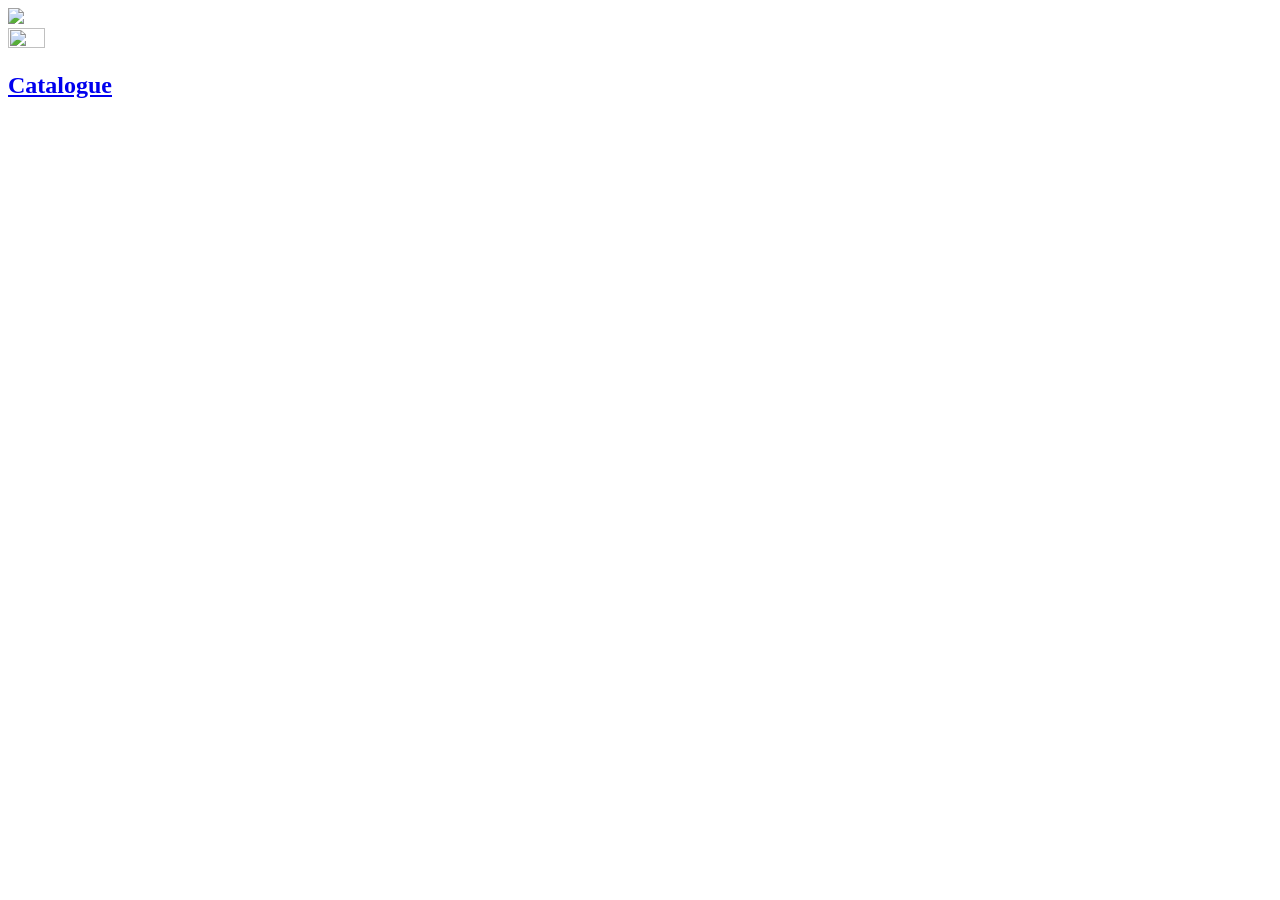
==== index.html @ 03681dd5 "Add files via upload" ====
<!DOCTYPE html>
<html>
  <head>
    <title>Hello, World!</title>
    <meta name="viewport" content="width=448px, initial-scale=1.0">
    <link rel="stylesheet" href="style.css">
    <script src="script1.js"></script>
  </head>
  <body>
    <div class="container">
      <div class="box"></div>
      <div class="title"><img src="https://medisoftku.github.io/mediTtile.png"></div>
      <div class="cart"><a href="cart.html"><img src="https://cdn-icons-png.flaticon.com/256/1170/1170678.png" width=17% height=17%></a></div>
      <div class="catalogue"><a href="catalogue"><h2>Catalogue</h2></a></div>
    </div>
  </body>
</html>
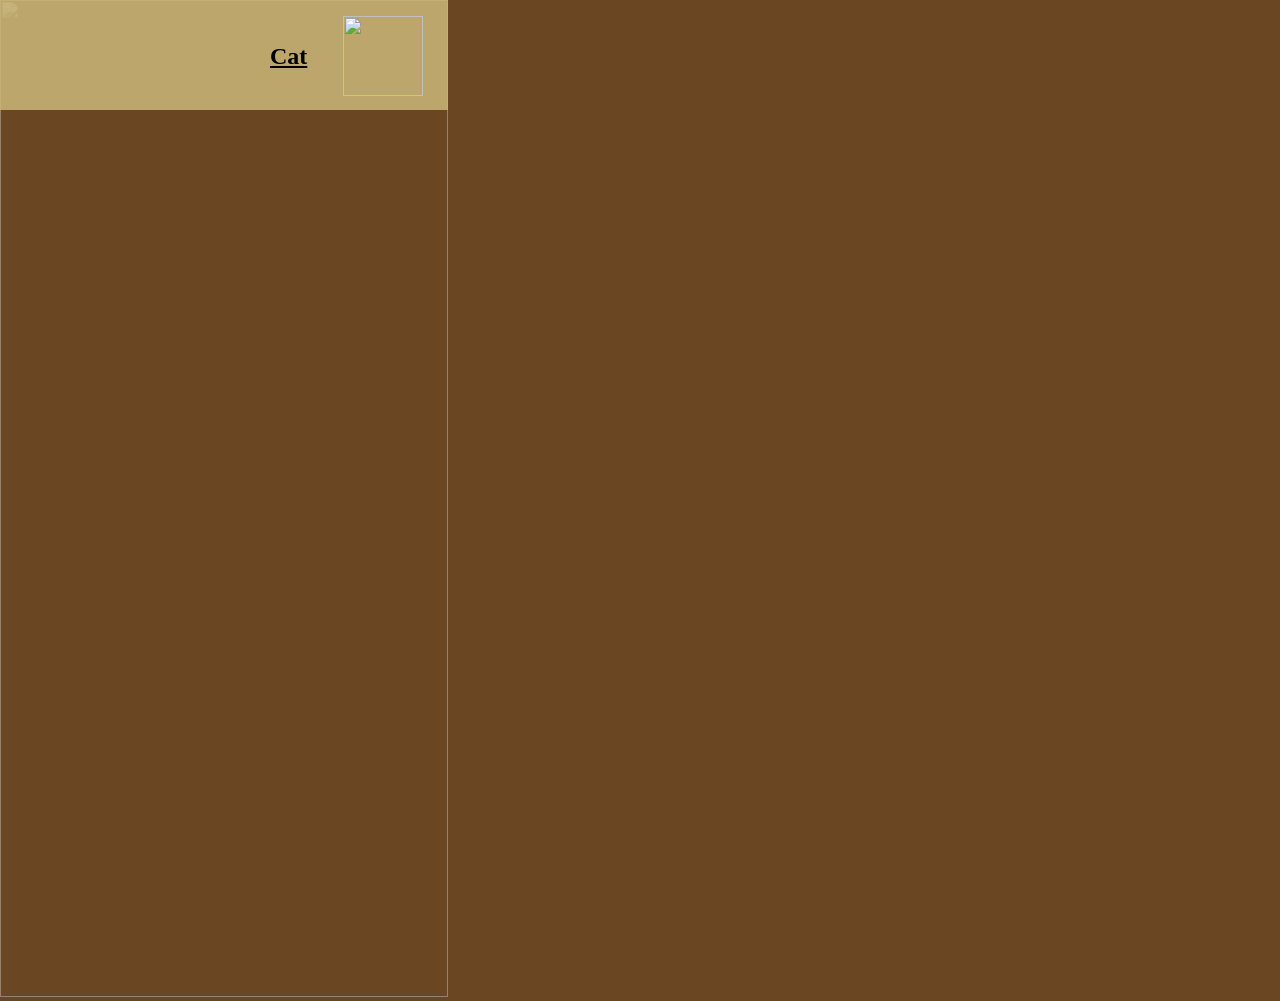
==== commit 39f2b9f4: "Add files via upload" ====
--- a/index.html
+++ b/index.html
@@ -8,10 +8,14 @@
   </head>
   <body>
     <div class="container">
+      <img src="https://i.pinimg.com/originals/83/e8/33/83e833427cf394ff2eba1e96e1813647.gif" width=100% height=100% style="opacity: 0.5">
       <div class="box"></div>
-      <div class="title"><img src="https://medisoftku.github.io/mediTtile.png"></div>
-      <div class="cart"><a href="cart.html"><img src="https://cdn-icons-png.flaticon.com/256/1170/1170678.png" width=17% height=17%></a></div>
-      <div class="catalogue"><a href="catalogue"><h2>Catalogue</h2></a></div>
+      <div class="title"><a href="index.html"><img src="https://github.com/medisoftku/medisoftku.github.io/blob/main/mediTitle.png?raw=true" width=300px></a></div>
+      <div class="cart"><a href="cart.html"><img src="https://raw.githubusercontent.com/medisoftku/medisoftku.github.io/refs/heads/main/basket.png" width=200px</a></div>
+      <div class="catalogue"><a href="catalogue"><h2>Cat</h2></a></div>
+      
+
+
     </div>
   </body>
 </html>
--- a/style.css
+++ b/style.css
@@ -0,0 +1,58 @@
+body{
+  background-color: rgb(106, 70, 35);
+  padding: 0;
+  margin: 0;
+  font-family: cursive;
+}
+a{
+  color: black;
+}
+.box{
+  position: absolute;
+  width: 100%;
+  height:11%;
+  top: 0%;
+  left:0%;
+  background-color: rgba(205, 185, 121, 0.838);
+}
+.container{
+  position: absolute;
+  width: 448px;
+  height: 997px;
+}
+.title{
+  position: absolute;
+  top: -20px;
+  left: -15px;
+}
+.cart{
+  position: absolute;
+  top: 16px;
+  right: 25px;
+}
+.cart img{
+  width: 80px;
+  height: 80px; 
+}
+.catalogue{
+  position: absolute;
+  top: 23px;
+  left: 270px;
+}
+
+
+
+
+.bar{
+  position: absolute;
+  top: 2%;
+  left: 22%;
+  width: 60%;
+  height: 7%;
+  border-radius: 7px;
+  animation: fade 10s alternate infinite;
+}
+@keyframes fade{
+  from{background-color: rgb(255, 255, 255);}
+  to{background-color: rgb(255, 204, 109);}
+}
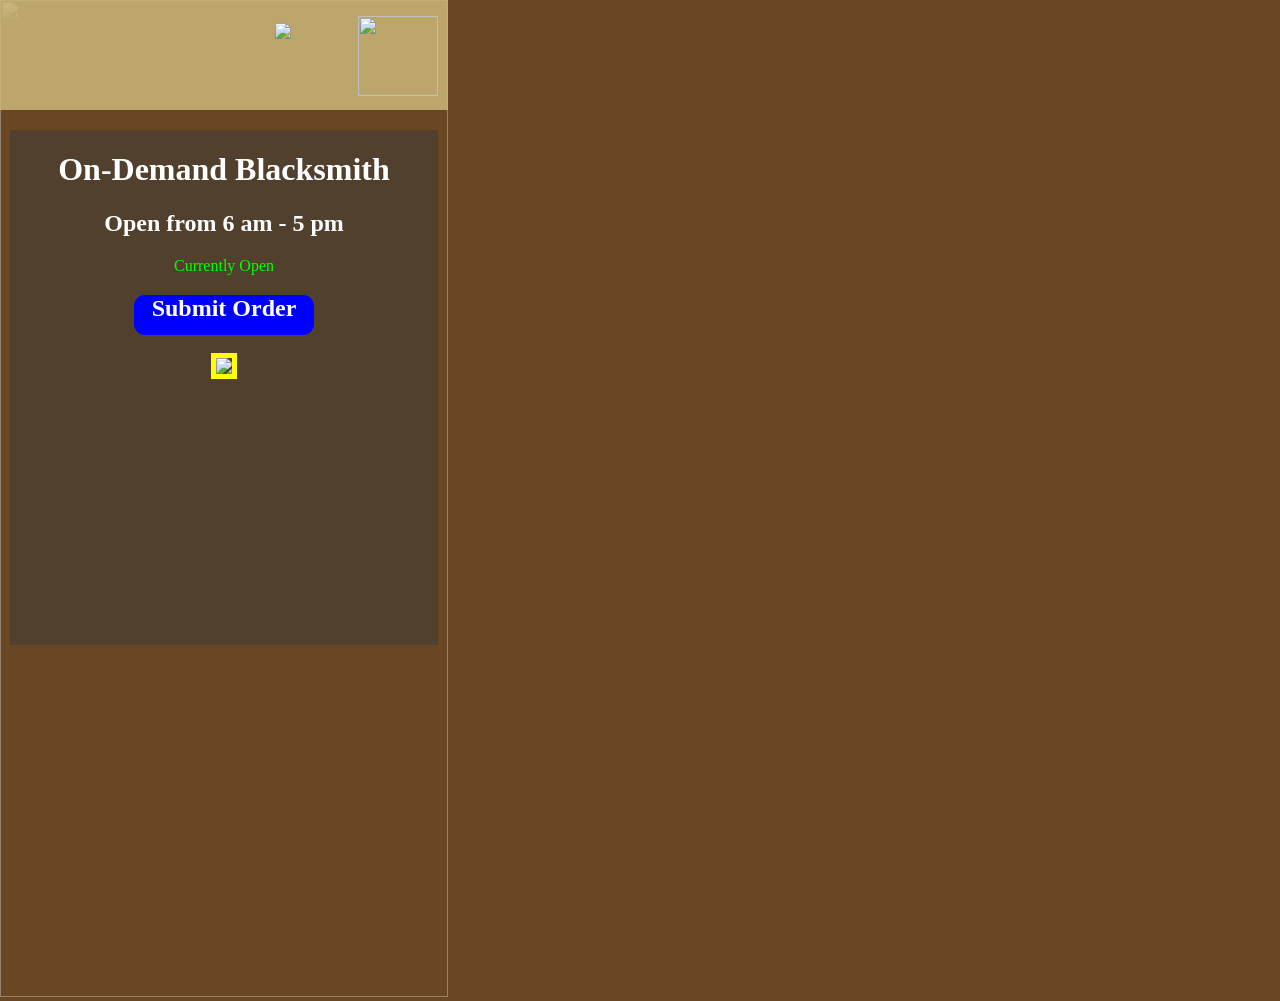
==== commit a6bb0c0c: "Add files via upload" ====
--- a/index.html
+++ b/index.html
@@ -12,10 +12,21 @@
       <div class="box"></div>
       <div class="title"><a href="index.html"><img src="https://github.com/medisoftku/medisoftku.github.io/blob/main/mediTitle.png?raw=true" width=300px></a></div>
       <div class="cart"><a href="cart.html"><img src="https://raw.githubusercontent.com/medisoftku/medisoftku.github.io/refs/heads/main/basket.png" width=200px</a></div>
-      <div class="catalogue"><a href="catalogue"><h2>Cat</h2></a></div>
+      <div class="catalogue"><a href="catalogue.html"><img src="https://raw.githubusercontent.com/medisoftku/medisoftku.github.io/refs/heads/main/scroll.png" width=70px></a></div>
       
 
 
     </div>
+    <center>
+      <div class="rect1"></div>
+    </center>
+    <div class="textcont1"><center>
+      <h1>On-Demand Blacksmith</h1>
+      <h2>Open from 6 am - 5 pm</h2>
+      <p style="color: rgb(0,255,0)">Currently Open</p>
+      <a href="catalogue" style="text-decoration: none;"><div class="submit"><h2>Submit Order</h2></div></a>
+      <br>
+      <img src="https://gulfcoastblacksmith.com/wp-content/uploads/2011/05/drm1.jpg" width="250" style="border: 5px solid yellow;">
+      </center></div>
   </body>
 </html>
--- a/style.css
+++ b/style.css
@@ -4,8 +4,21 @@
   margin: 0;
   font-family: cursive;
 }
+@font-face {
+    font-family: 'Canterbury';
+    src: url('Canterbury.ttf') format('woff2');
+    font-weight: normal;
+    font-style: normal;
+    font-display: swap;
+}
 a{
   color: black;
+}
+h1{
+  color:white;
+}
+h2{
+  color:white;
 }
 .box{
   position: absolute;
@@ -28,7 +41,7 @@
 .cart{
   position: absolute;
   top: 16px;
-  right: 25px;
+  right: 10px;
 }
 .cart img{
   width: 80px;
@@ -37,7 +50,30 @@
 .catalogue{
   position: absolute;
   top: 23px;
-  left: 270px;
+  left: 275px;
+}
+
+.rect1{
+  position: absolute;
+  left:10px;
+  top: 130px;
+  width: 428px;
+  height: 515px;
+  background-color: rgb(58, 58, 58);
+  opacity: 0.5;
+}
+.textcont1{
+  position: absolute;
+  left:10px;
+  top: 130px;
+  width: 428px;
+  height: 500px;
+}
+.submit{
+  width:180px;
+  height: 40px;
+  border-radius: 11px; 
+  background-color: blue;
 }
 
 
@@ -50,9 +86,4 @@
   width: 60%;
   height: 7%;
   border-radius: 7px;
-  animation: fade 10s alternate infinite;
-}
-@keyframes fade{
-  from{background-color: rgb(255, 255, 255);}
-  to{background-color: rgb(255, 204, 109);}
 }
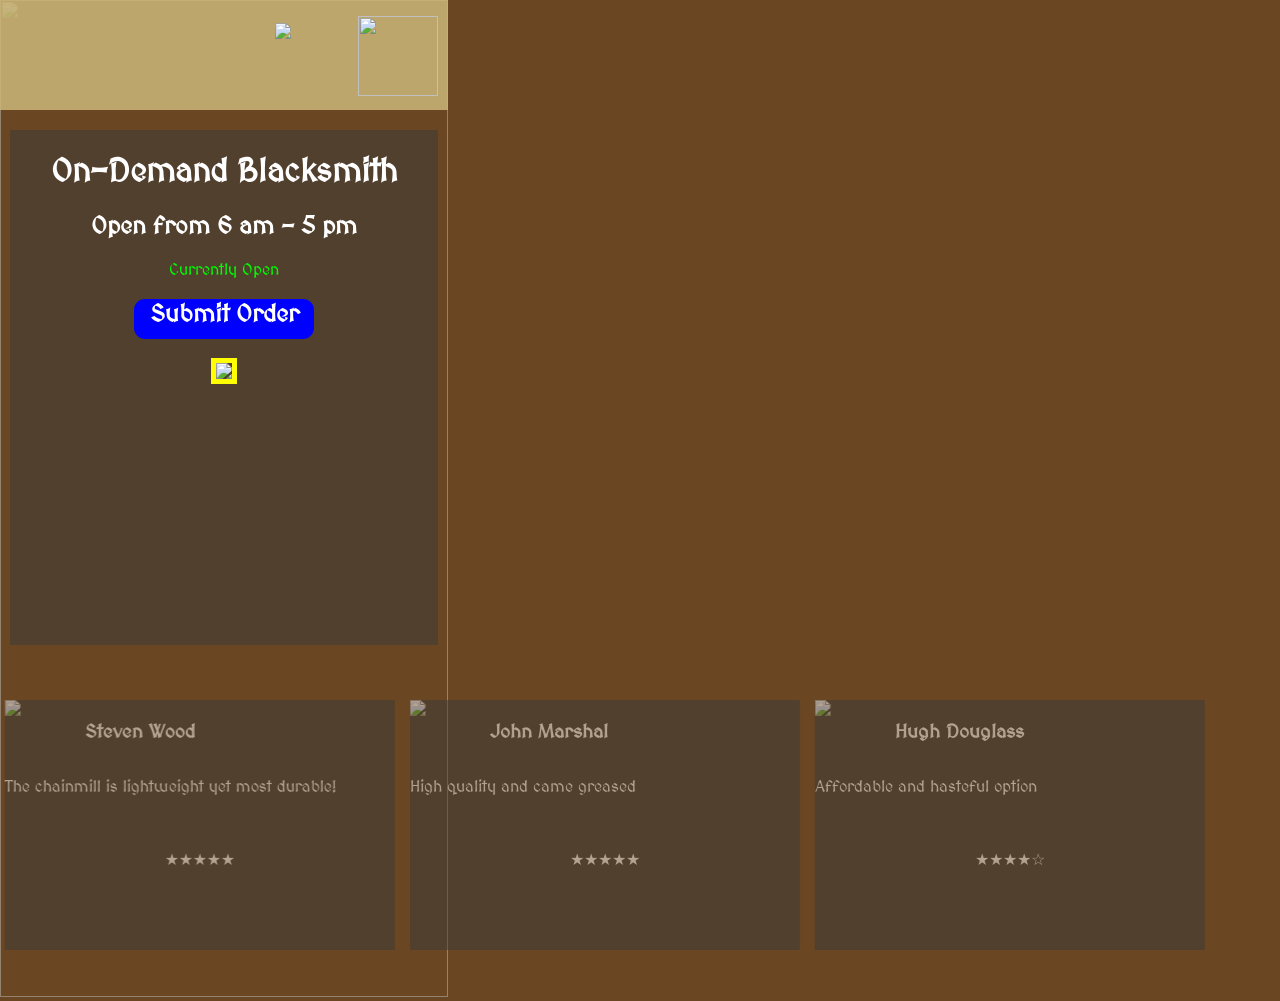
==== commit e9989d17: "Add files via upload" ====
--- a/index.html
+++ b/index.html
@@ -5,6 +5,10 @@
     <meta name="viewport" content="width=448px, initial-scale=1.0">
     <link rel="stylesheet" href="style.css">
     <script src="script1.js"></script>
+    <link rel="preconnect" href="https://fonts.googleapis.com">
+<link rel="preconnect" href="https://fonts.gstatic.com" crossorigin>
+<link href="https://fonts.googleapis.com/css2?family=MedievalSharp&display=swap" rel="stylesheet">
+
   </head>
   <body>
     <div class="container">
@@ -26,7 +30,13 @@
       <p style="color: rgb(0,255,0)">Currently Open</p>
       <a href="catalogue" style="text-decoration: none;"><div class="submit"><h2>Submit Order</h2></div></a>
       <br>
+
       <img src="https://gulfcoastblacksmith.com/wp-content/uploads/2011/05/drm1.jpg" width="250" style="border: 5px solid yellow;">
       </center></div>
+      <marquee behavior="alternate"><div class="slide">
+        <div class="slide1"><div class="slide1cont"><img src="https://raw.githubusercontent.com/medisoftku/medisoftku.github.io/refs/heads/main/profile.png" width="80px"><h3>Steven Wood</h3></div><p>The chainmill is lightweight yet most durable!<br><br><br><center><div class="stars">&#9733;&#9733;&#9733;&#9733;&#9733;</div></center></p></div>
+        <div class="slide2"><div class="slide2cont"><img src="https://raw.githubusercontent.com/medisoftku/medisoftku.github.io/refs/heads/main/profile.png" width="80px"><h3>John Marshal</h3></div><p>High quality and came greased<br><br><br><center><div class="stars">&#9733;&#9733;&#9733;&#9733;&#9733;</div></center></p></div>
+        <div class="slide3"><div class="slide3cont"><img src="https://raw.githubusercontent.com/medisoftku/medisoftku.github.io/refs/heads/main/profile.png" width="80px"><h3>Hugh Douglass</h3></div><p>Affordable and hasteful option<br><br><br><center><div class="stars">&#9733;&#9733;&#9733;&#9733;&#9734;</div></center></p></div></div>
+      </div></marquee>
   </body>
 </html>
--- a/style.css
+++ b/style.css
@@ -2,23 +2,27 @@
   background-color: rgb(106, 70, 35);
   padding: 0;
   margin: 0;
-  font-family: cursive;
+  font-family: "MedievalSharp", cursive;
 }
-@font-face {
-    font-family: 'Canterbury';
-    src: url('Canterbury.ttf') format('woff2');
-    font-weight: normal;
-    font-style: normal;
-    font-display: swap;
-}
-a{
-  color: black;
+.medievalsharp-regular {
+  font-family: "MedievalSharp", cursive;
+  font-weight: 400;
+  font-style: normal;
 }
 h1{
   color:white;
 }
 h2{
   color:white;
+}
+h3{
+  color:white;
+}
+p{
+  color: white;
+}
+.stars{
+  color: white;
 }
 .box{
   position: absolute;
@@ -75,7 +79,39 @@
   border-radius: 11px; 
   background-color: blue;
 }
-
+.slide{
+  width: 1200px;
+  margin-top: 700px;
+  display: flex;
+  gap: 15px;
+}
+.slide1{
+  background-color: rgb(58, 58, 58);
+  opacity:0.5;
+  width: 400px;
+  height:250px;
+}
+  .slide1cont{
+  display: flex;
+  }
+.slide2{
+  background-color: rgb(58, 58, 58);
+  opacity:0.5;
+  width: 400px;
+  height:250px;
+}
+  .slide2cont{
+  display: flex;
+  }
+.slide3{
+  background-color: rgb(58, 58, 58);
+  opacity:0.5;
+  width: 400px;
+  height:250px;
+}
+  .slide3cont{
+  display: flex;
+  }
 
 
 
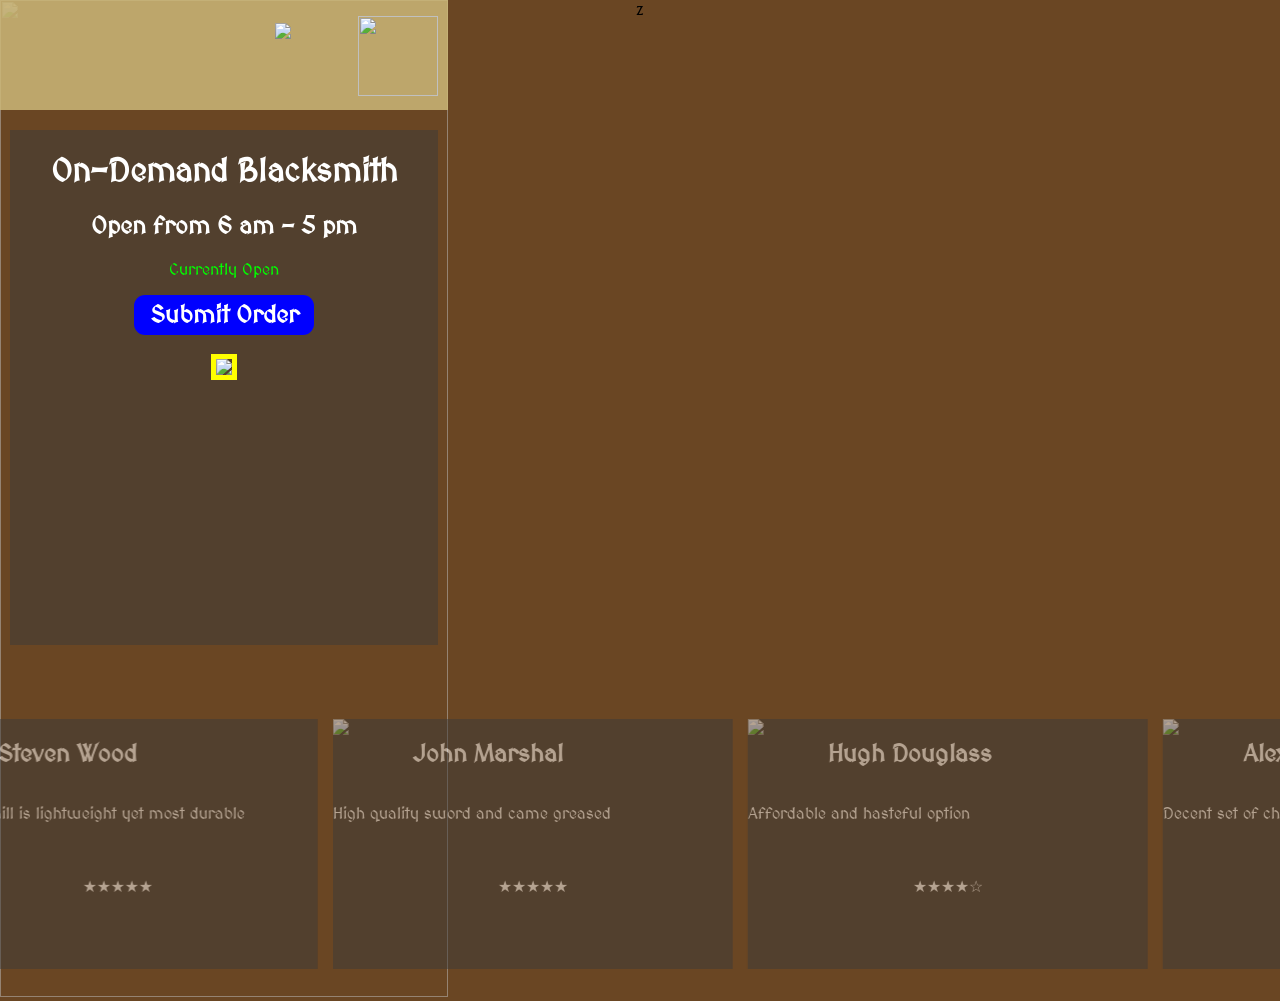
==== commit 1ead5722: "Final version (pre comp)" ====
--- a/index.html
+++ b/index.html
@@ -1,28 +1,32 @@
 <!DOCTYPE html>
 <html>
   <head>
-    <title>Hello, World!</title>
+    <title>Medisoft</title>
     <meta name="viewport" content="width=448px, initial-scale=1.0">
+    <link rel="icon" type="image/x-icon" href="https://raw.githubusercontent.com/medisoftku/medisoftku.github.io/refs/heads/main/favicon.png">
     <link rel="stylesheet" href="style.css">
-    <script src="script1.js"></script>
+    <script src="script1.js" defer></script>
+    <!--Medieval font-->
     <link rel="preconnect" href="https://fonts.googleapis.com">
 <link rel="preconnect" href="https://fonts.gstatic.com" crossorigin>
 <link href="https://fonts.googleapis.com/css2?family=MedievalSharp&display=swap" rel="stylesheet">
 
   </head>
   <body>
+    <!--Menu banner-->
     <div class="container">
-      <img src="https://i.pinimg.com/originals/83/e8/33/83e833427cf394ff2eba1e96e1813647.gif" width=100% height=100% style="opacity: 0.5">
+      <img src="https://i.pinimg.com/originals/83/e8/33/83e833427cf394ff2eba1e96e1813647.gif" width=100% height=100% style="opacity: 0.5" class="spark">
       <div class="box"></div>
       <div class="title"><a href="index.html"><img src="https://github.com/medisoftku/medisoftku.github.io/blob/main/mediTitle.png?raw=true" width=300px></a></div>
-      <div class="cart"><a href="cart.html"><img src="https://raw.githubusercontent.com/medisoftku/medisoftku.github.io/refs/heads/main/basket.png" width=200px</a></div>
+      <div class="cart"><a href="cart.html"><img src="https://raw.githubusercontent.com/medisoftku/medisoftku.github.io/refs/heads/main/basket.png" width=200px></a></div>
       <div class="catalogue"><a href="catalogue.html"><img src="https://raw.githubusercontent.com/medisoftku/medisoftku.github.io/refs/heads/main/scroll.png" width=70px></a></div>
       
 
 
     </div>
+    <!--Home card-->
     <center>
-      <div class="rect1"></div>
+      <div class="rect1"></div>z
     </center>
     <div class="textcont1"><center>
       <h1>On-Demand Blacksmith</h1>
@@ -33,10 +37,14 @@
 
       <img src="https://gulfcoastblacksmith.com/wp-content/uploads/2011/05/drm1.jpg" width="250" style="border: 5px solid yellow;">
       </center></div>
+      <!--Fabricated reviews-->
       <marquee behavior="alternate"><div class="slide">
-        <div class="slide1"><div class="slide1cont"><img src="https://raw.githubusercontent.com/medisoftku/medisoftku.github.io/refs/heads/main/profile.png" width="80px"><h3>Steven Wood</h3></div><p>The chainmill is lightweight yet most durable!<br><br><br><center><div class="stars">&#9733;&#9733;&#9733;&#9733;&#9733;</div></center></p></div>
-        <div class="slide2"><div class="slide2cont"><img src="https://raw.githubusercontent.com/medisoftku/medisoftku.github.io/refs/heads/main/profile.png" width="80px"><h3>John Marshal</h3></div><p>High quality and came greased<br><br><br><center><div class="stars">&#9733;&#9733;&#9733;&#9733;&#9733;</div></center></p></div>
-        <div class="slide3"><div class="slide3cont"><img src="https://raw.githubusercontent.com/medisoftku/medisoftku.github.io/refs/heads/main/profile.png" width="80px"><h3>Hugh Douglass</h3></div><p>Affordable and hasteful option<br><br><br><center><div class="stars">&#9733;&#9733;&#9733;&#9733;&#9734;</div></center></p></div></div>
+        <div class="slide1"><div class="slide1cont"><img src="https://raw.githubusercontent.com/medisoftku/medisoftku.github.io/refs/heads/main/profile.png" width="80px"><h2>Steven Wood</h2></div><p>The chainmill is lightweight yet most durable<br><br><br><center><div class="stars">&#9733;&#9733;&#9733;&#9733;&#9733;</div></center></p></div>
+        <div class="slide2"><div class="slide2cont"><img src="https://raw.githubusercontent.com/medisoftku/medisoftku.github.io/refs/heads/main/profile.png" width="80px"><h2>John Marshal</h2></div><p>High quality sword and came greased<br><br><br><center><div class="stars">&#9733;&#9733;&#9733;&#9733;&#9733;</div></center></p></div>
+        <div class="slide3"><div class="slide3cont"><img src="https://raw.githubusercontent.com/medisoftku/medisoftku.github.io/refs/heads/main/profile.png" width="80px"><h2>Hugh Douglass</h2></div><p>Affordable and hasteful option<br><br><br><center><div class="stars">&#9733;&#9733;&#9733;&#9733;&#9734;</div></center></p></div>
+        <div class="slide4"><div class="slide4cont"><img src="https://raw.githubusercontent.com/medisoftku/medisoftku.github.io/refs/heads/main/profile.png" width="80px"><h2>Alex Smith</h2></div><p>Decent set of chainmail<br><br><br><center><div class="stars">&#9733;&#9733;&#9733;&#9733;&#9734;</div></center></p></div>
+        <div class="slide5"><div class="slide5cont"><img src="https://raw.githubusercontent.com/medisoftku/medisoftku.github.io/refs/heads/main/profile.png" width="80px"><h2>Gerald Baker</h2></div><p>Cooking pots last a decade if you treat the right<br><br><br><center><div class="stars">&#9733;&#9733;&#9733;&#9733;&#9733;</div></center></p></div>
+      </div>
       </div></marquee>
   </body>
 </html>
--- a/style.css
+++ b/style.css
@@ -27,7 +27,7 @@
 .box{
   position: absolute;
   width: 100%;
-  height:11%;
+  height:109.67px;
   top: 0%;
   left:0%;
   background-color: rgba(205, 185, 121, 0.838);
@@ -37,6 +37,16 @@
   width: 448px;
   height: 997px;
 }
+.containerCat{
+  position: absolute;
+  width: 448px;
+  height: 1205px;
+}
+.containerCart{
+  position: absolute;
+  width: 448px;
+  height: 707px;
+}
 .title{
   position: absolute;
   top: -20px;
@@ -56,7 +66,7 @@
   top: 23px;
   left: 275px;
 }
-
+/*text containers*/
 .rect1{
   position: absolute;
   left:10px;
@@ -66,6 +76,24 @@
   background-color: rgb(58, 58, 58);
   opacity: 0.5;
 }
+.rect2{
+  position: absolute;
+  left:10px;
+  top: 130px;
+  width: 428px;
+  height: 2253px;
+  background-color: rgb(58, 58, 58);
+  opacity: 0.5;
+}
+.rect3{
+  position: absolute;
+  left:10px;
+  top: 130px;
+  width: 428px;
+  height: 1260px;
+  background-color: rgb(58, 58, 58);
+  opacity: 0.5;
+}
 .textcont1{
   position: absolute;
   left:10px;
@@ -73,14 +101,21 @@
   width: 428px;
   height: 500px;
 }
+
 .submit{
   width:180px;
   height: 40px;
   border-radius: 11px; 
   background-color: blue;
-}
+  display: flex;
+  justify-content: center; /* Horizontally centers text */
+  align-items: center;
+}
+
+
+/*review slides*/
 .slide{
-  width: 1200px;
+  width: 2060px;
   margin-top: 700px;
   display: flex;
   gap: 15px;
@@ -110,6 +145,24 @@
   height:250px;
 }
   .slide3cont{
+  display: flex;
+  }
+.slide4{
+  background-color: rgb(58, 58, 58);
+  opacity:0.5;
+  width: 400px;
+  height:250px;
+}
+  .slide4cont{
+  display: flex;
+  }
+.slide5{
+  background-color: rgb(58, 58, 58);
+  opacity:0.5;
+  width: 400px;
+  height:250px;
+}
+  .slide5cont{
   display: flex;
   }
 
@@ -122,4 +175,45 @@
   width: 60%;
   height: 7%;
   border-radius: 7px;
-}+}
+/*removes margins on catalogue*/
+.spark{
+  margin-bottom: -5px;
+}
+
+.cartButton{
+  background-color: rgb(188, 0, 13);
+  color: white;
+  font-family: inherit;
+  font-size: 16px;
+  font-weight: 500;
+  border-radius: 5px;
+  border: none;
+  margin: 2px;
+  padding: 10px;
+}
+.swordCart{
+  border: solid 5px yellow;
+}
+
+/*cart section*/
+.checkTable{
+  width: 400px;
+  height: 575px;
+  /*avoids translucent due to parent*/
+  background-color: rgba(255, 241, 193, 1);
+  border-radius: 15px;
+  opacity: 2;
+}
+.trackTable{
+  width: 400px;
+  height: 200px;
+  /*avoids translucent due to parent*/
+  background-color: rgba(255, 241, 193, 1);
+  border-radius: 15px;
+  opacity: 2;
+}
+.cartMain{
+  display: flex;
+}
+
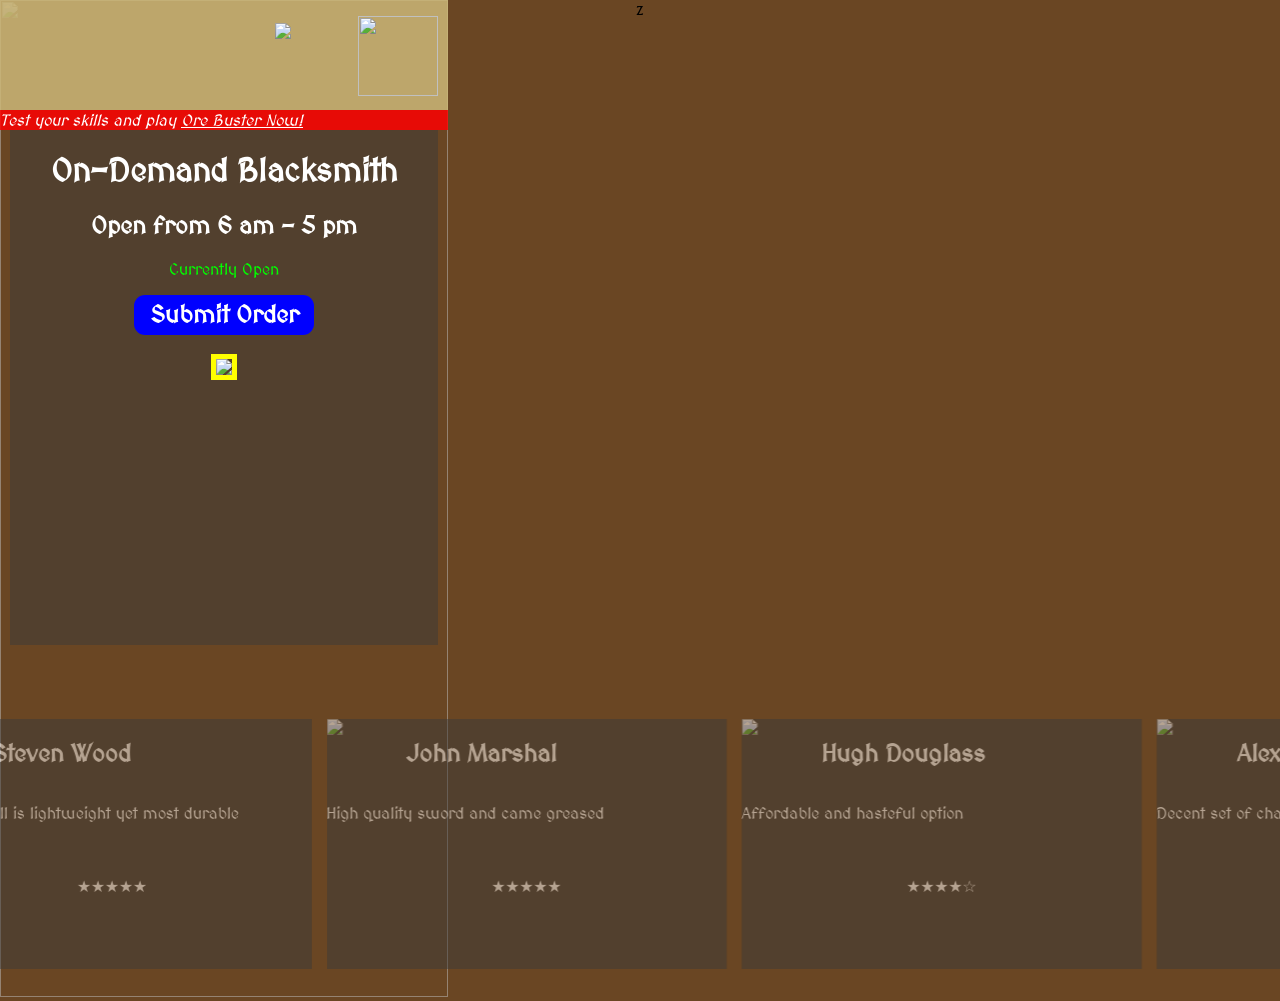
==== commit 02406b6b: "Add files via upload" ====
--- a/index.html
+++ b/index.html
@@ -20,6 +20,9 @@
       <div class="title"><a href="index.html"><img src="https://github.com/medisoftku/medisoftku.github.io/blob/main/mediTitle.png?raw=true" width=300px></a></div>
       <div class="cart"><a href="cart.html"><img src="https://raw.githubusercontent.com/medisoftku/medisoftku.github.io/refs/heads/main/basket.png" width=200px></a></div>
       <div class="catalogue"><a href="catalogue.html"><img src="https://raw.githubusercontent.com/medisoftku/medisoftku.github.io/refs/heads/main/scroll.png" width=70px></a></div>
+      <div class="gameBanner">
+        <p style="color:white"><i>Test your skills and play <a href="mining.html" style="color:white">Ore Buster Now!</a></i></p>
+      </div>
       
 
 
--- a/style.css
+++ b/style.css
@@ -1,3 +1,4 @@
+/*Setting up general page details*/
 body{
   background-color: rgb(106, 70, 35);
   padding: 0;
@@ -32,6 +33,22 @@
   left:0%;
   background-color: rgba(205, 185, 121, 0.838);
 }
+/*Banner for Ore Buster*/
+.gameBanner{
+  position: absolute;
+  width: 100%;
+  height:20px;
+  top: 109.67px;
+  left:0%;
+  background-color: rgba(255, 0, 0, 0.838);
+}
+.gameBanner p {
+  margin: 0;
+  margin-top:3px;
+  font-size: 16px; /* Scales down text to fit nicely inside 20px height */
+  line-height: 1;
+}
+/*Containers for the pages*/
 .container{
   position: absolute;
   width: 448px;
@@ -101,7 +118,7 @@
   width: 428px;
   height: 500px;
 }
-
+/*"Button" format used multiple times*/
 .submit{
   width:180px;
   height: 40px;
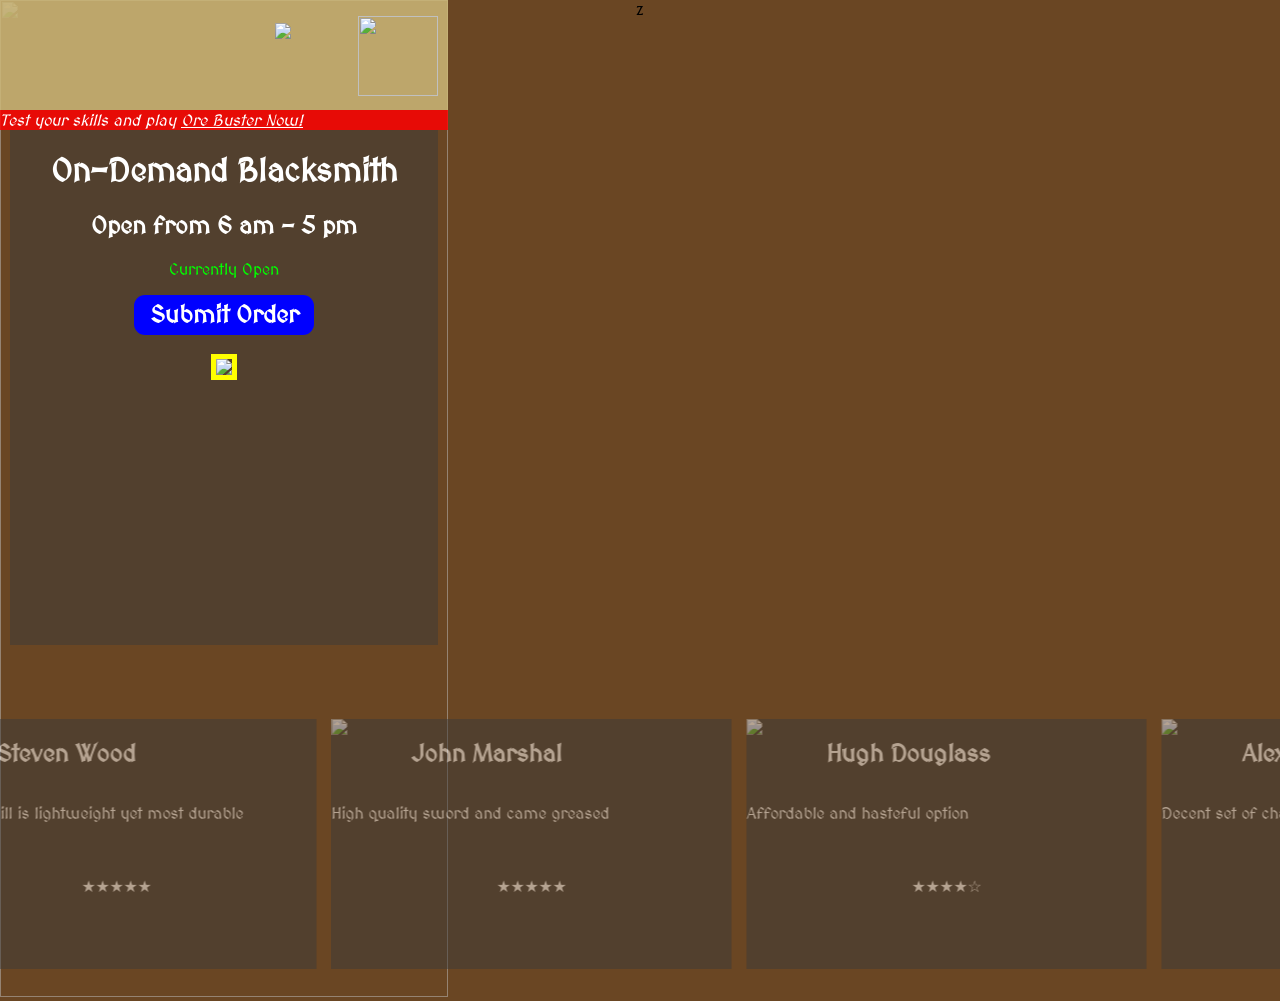
==== commit 3a4ac764: "Add files via upload" ====
--- a/index.html
+++ b/index.html
@@ -2,7 +2,7 @@
 <html>
   <head>
     <title>Medisoft</title>
-    <meta name="viewport" content="width=448px, initial-scale=1.0">
+    <meta name="viewport" content="width=device-width, initial-scale=1.0">
     <link rel="icon" type="image/x-icon" href="https://raw.githubusercontent.com/medisoftku/medisoftku.github.io/refs/heads/main/favicon.png">
     <link rel="stylesheet" href="style.css">
     <script src="script1.js" defer></script>
